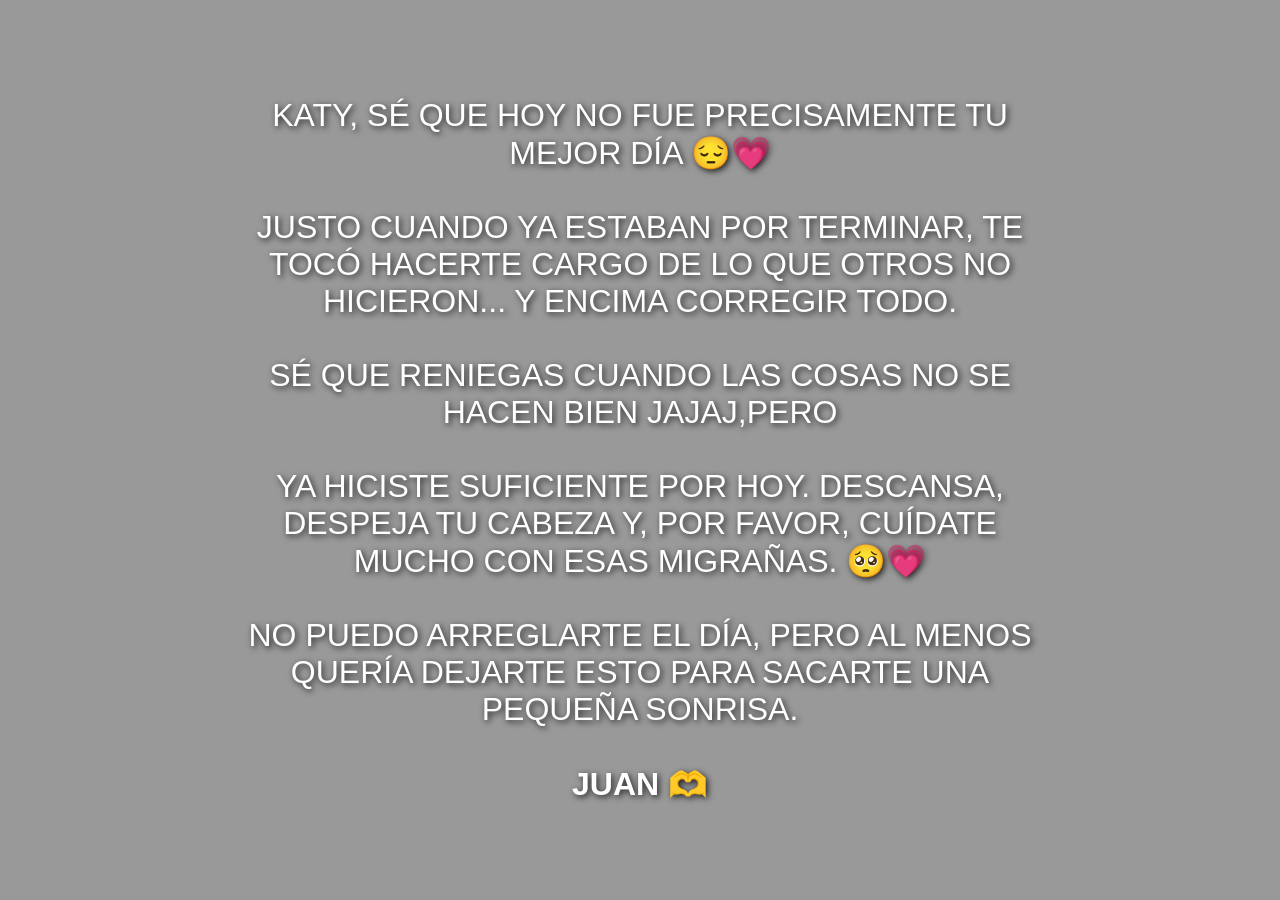
==== honey.html @ 9e81f306 "first commit" ====
<!DOCTYPE html>
<html lang="es">

<head>
    <meta charset="UTF-8">
    <title>Katy</title>

    <style>
        * {
            margin: 0;
            padding: 0;
            box-sizing: border-box;
        }

        html,
        body {
            width: 100%;
            height: 100%;
            overflow: hidden;
            font-family: Arial, sans-serif;
        }

        .container {
            transform: scale(1);
        }

        .video-bg {
            position: fixed;
            inset: 0;
            width: 100%;
            height: 100%;
            object-fit: cover;
            z-index: -1;
        }

        .overlay {
            position: fixed;
            inset: 0;
            background: rgba(0, 0, 0, .4);
            display: flex;
            align-items: center;
            justify-content: center;
            text-align: center;
            padding: 20px;
        }

        .message {
            color: #fff;
            font-size: clamp(18px, 4vw, 32px);
            max-width: 800px;
            text-shadow: 2px 2px 6px rgba(0, 0, 0, .8);
        }
    </style>
</head>

<body class="container">

    <!-- AUDIO -->
    <audio id="miAudio" autoplay loop hidden>
        <source src="love.mp3" type="audio/mp3">
    </audio>

    <!-- VIDEO -->
    <video class="video-bg" autoplay muted loop playsinline>
        <source src="girasoles.mp4" type="video/mp4">
    </video>

    <!-- TEXTO -->
    <div class="overlay">
        <div class="message">
            KATY, SÉ QUE HOY NO FUE PRECISAMENTE TU MEJOR DÍA 😔💗 
            <br><br>
            JUSTO CUANDO YA ESTABAN POR TERMINAR,
            TE TOCÓ HACERTE CARGO DE LO QUE OTROS NO HICIERON...
            Y ENCIMA CORREGIR TODO.
            <br><br>
            SÉ QUE RENIEGAS CUANDO LAS COSAS NO SE HACEN BIEN JAJAJ,PERO
            <br><br>
            YA HICISTE SUFICIENTE POR HOY.
            DESCANSA, DESPEJA TU CABEZA Y, POR FAVOR,
            CUÍDATE MUCHO CON ESAS MIGRAÑAS. 🥺💗
            <br><br>
            NO PUEDO ARREGLARTE EL DÍA,
            PERO AL MENOS QUERÍA DEJARTE ESTO
            PARA SACARTE UNA PEQUEÑA SONRISA.
            <br><br>
            <strong>JUAN</strong> 🫶
        </div>
    </div>

</body>

</html>
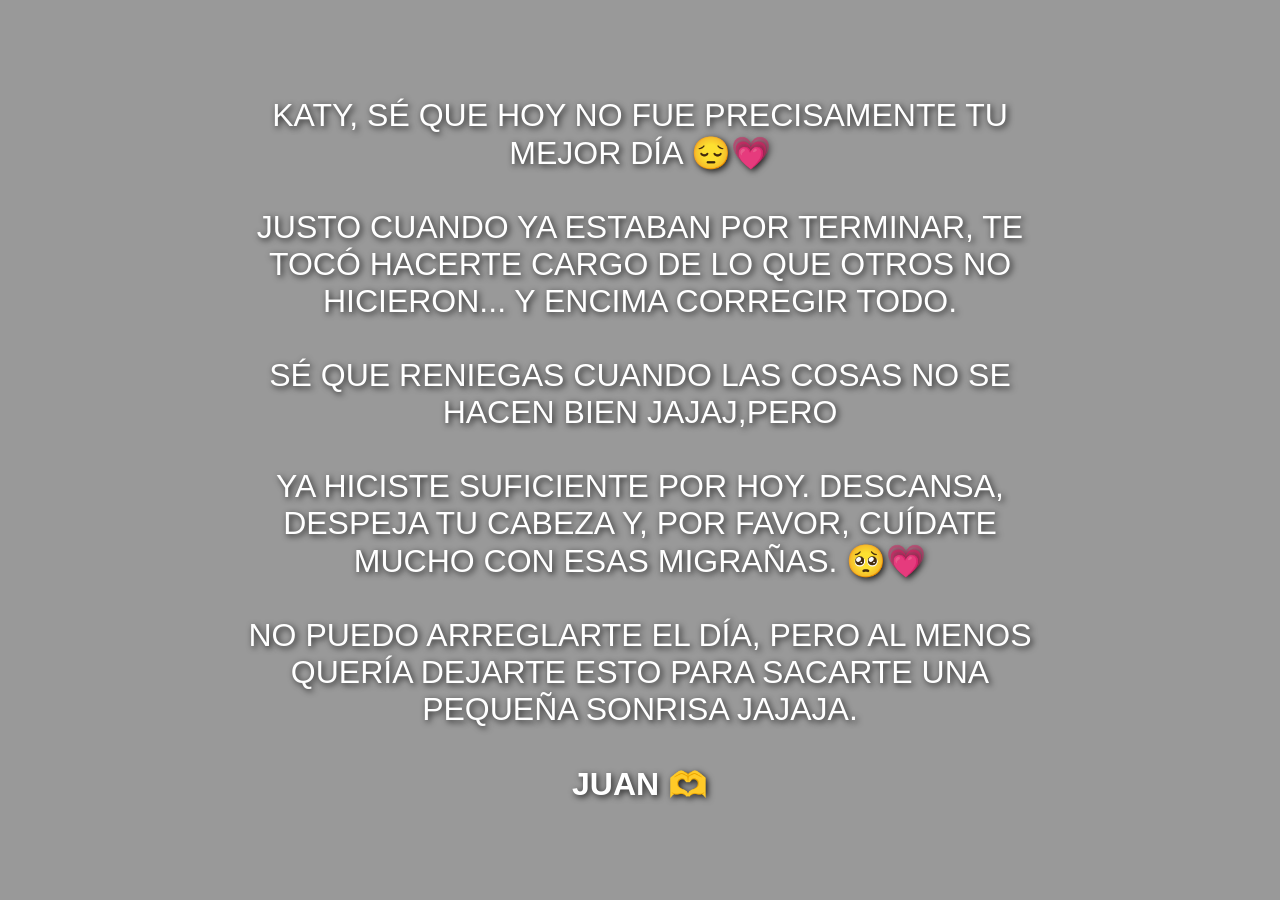
==== commit a77a4322: "Update message to include 'JAJAJA' for humor" ====
--- a/honey.html
+++ b/honey.html
@@ -82,7 +82,7 @@
             <br><br>
             NO PUEDO ARREGLARTE EL DÍA,
             PERO AL MENOS QUERÍA DEJARTE ESTO
-            PARA SACARTE UNA PEQUEÑA SONRISA.
+            PARA SACARTE UNA PEQUEÑA SONRISA JAJAJA.
             <br><br>
             <strong>JUAN</strong> 🫶
         </div>
@@ -90,4 +90,4 @@
 
 </body>
 
-</html>+</html>
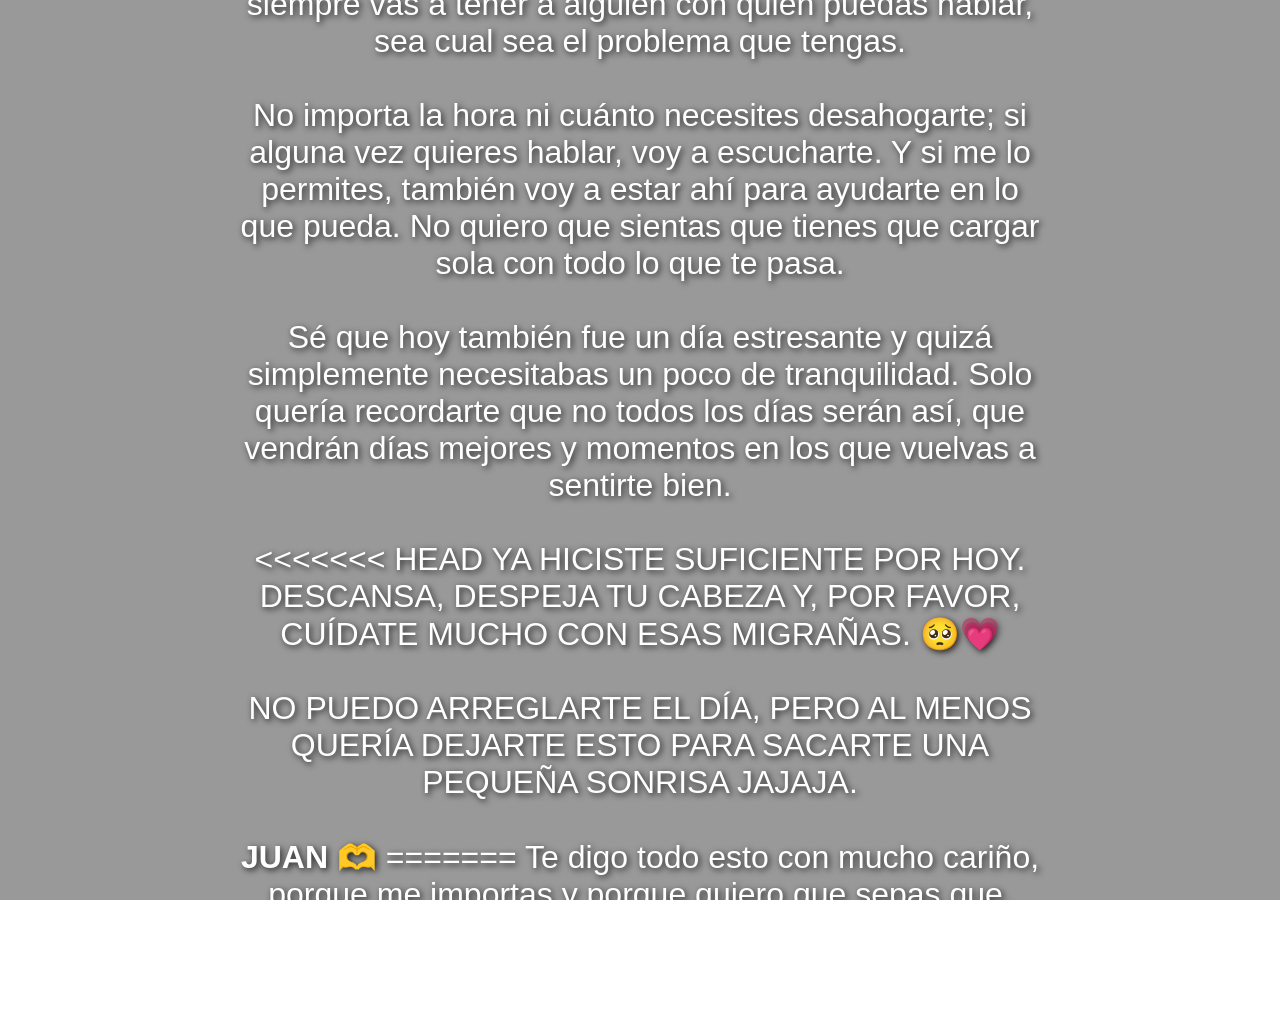
==== commit 133f97d3: "Actualizacion de la pagina para Katy" ====
--- a/honey.html
+++ b/honey.html
@@ -42,6 +42,7 @@
             justify-content: center;
             text-align: center;
             padding: 20px;
+
         }
 
         .message {
@@ -57,25 +58,30 @@
 
     <!-- AUDIO -->
     <audio id="miAudio" autoplay loop hidden>
-        <source src="love.mp3" type="audio/mp3">
+        <source src="love1.mp3" type="audio/mp3">
     </audio>
 
     <!-- VIDEO -->
     <video class="video-bg" autoplay muted loop playsinline>
-        <source src="girasoles.mp4" type="video/mp4">
+        <source src="fondobts.mp4" type="video/mp4">
     </video>
 
     <!-- TEXTO -->
     <div class="overlay">
         <div class="message">
-            KATY, SÉ QUE HOY NO FUE PRECISAMENTE TU MEJOR DÍA 😔💗 
+            Katy, sé que hoy no fue un día muy bueno para ti. Te noté un poco apagada y, aunque no sé exactamente qué
+            esté pasando, quiero que recuerdes que conmigo siempre vas a tener a alguien con quien puedas hablar, sea
+            cual sea el problema que tengas.
             <br><br>
-            JUSTO CUANDO YA ESTABAN POR TERMINAR,
-            TE TOCÓ HACERTE CARGO DE LO QUE OTROS NO HICIERON...
-            Y ENCIMA CORREGIR TODO.
+            No importa la hora ni cuánto necesites desahogarte; si alguna vez quieres hablar, voy a escucharte. Y si me
+            lo permites, también voy a estar ahí para ayudarte en lo que pueda. No quiero que sientas que tienes que
+            cargar sola con todo lo que te pasa.
             <br><br>
-            SÉ QUE RENIEGAS CUANDO LAS COSAS NO SE HACEN BIEN JAJAJ,PERO
+            Sé que hoy también fue un día estresante y quizá simplemente necesitabas un poco de tranquilidad. Solo
+            quería recordarte que no todos los días serán así, que vendrán días mejores y momentos en los que vuelvas a
+            sentirte bien.
             <br><br>
+<<<<<<< HEAD
             YA HICISTE SUFICIENTE POR HOY.
             DESCANSA, DESPEJA TU CABEZA Y, POR FAVOR,
             CUÍDATE MUCHO CON ESAS MIGRAÑAS. 🥺💗
@@ -85,6 +91,10 @@
             PARA SACARTE UNA PEQUEÑA SONRISA JAJAJA.
             <br><br>
             <strong>JUAN</strong> 🫶
+=======
+            Te digo todo esto con mucho cariño, porque me importas y porque quiero que sepas que, cuando necesites a
+            alguien, aquí voy a estar. ❤️
+>>>>>>> cb9215c (Actualizacion de la pagina para Katy)
         </div>
     </div>
 
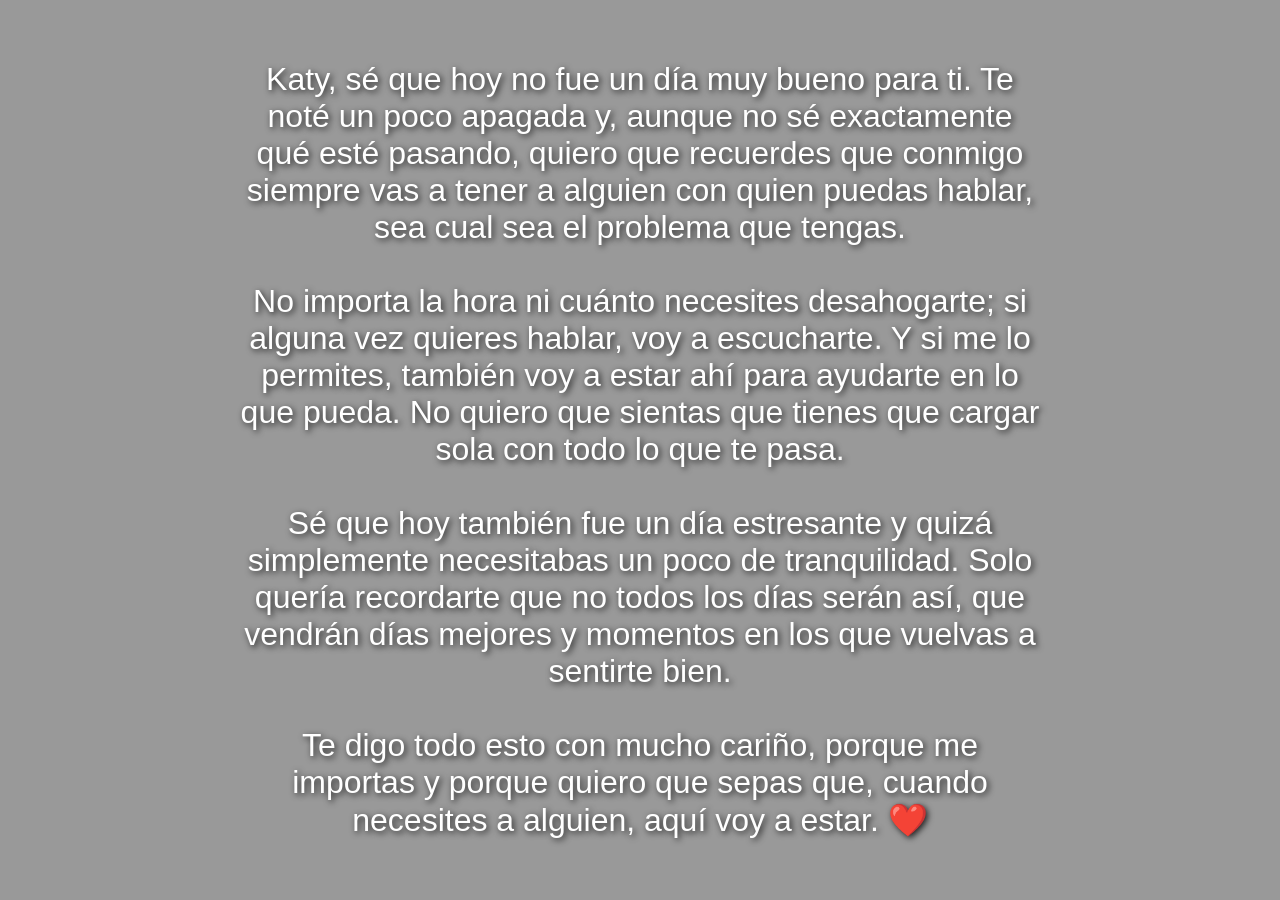
==== commit 93ff04d8: "Update supportive message for Katy in honey.html" ====
--- a/honey.html
+++ b/honey.html
@@ -69,33 +69,21 @@
     <!-- TEXTO -->
     <div class="overlay">
         <div class="message">
-            Katy, sé que hoy no fue un día muy bueno para ti. Te noté un poco apagada y, aunque no sé exactamente qué
-            esté pasando, quiero que recuerdes que conmigo siempre vas a tener a alguien con quien puedas hablar, sea
-            cual sea el problema que tengas.
-            <br><br>
-            No importa la hora ni cuánto necesites desahogarte; si alguna vez quieres hablar, voy a escucharte. Y si me
-            lo permites, también voy a estar ahí para ayudarte en lo que pueda. No quiero que sientas que tienes que
-            cargar sola con todo lo que te pasa.
-            <br><br>
-            Sé que hoy también fue un día estresante y quizá simplemente necesitabas un poco de tranquilidad. Solo
-            quería recordarte que no todos los días serán así, que vendrán días mejores y momentos en los que vuelvas a
-            sentirte bien.
-            <br><br>
-<<<<<<< HEAD
-            YA HICISTE SUFICIENTE POR HOY.
-            DESCANSA, DESPEJA TU CABEZA Y, POR FAVOR,
-            CUÍDATE MUCHO CON ESAS MIGRAÑAS. 🥺💗
-            <br><br>
-            NO PUEDO ARREGLARTE EL DÍA,
-            PERO AL MENOS QUERÍA DEJARTE ESTO
-            PARA SACARTE UNA PEQUEÑA SONRISA JAJAJA.
-            <br><br>
-            <strong>JUAN</strong> 🫶
-=======
-            Te digo todo esto con mucho cariño, porque me importas y porque quiero que sepas que, cuando necesites a
-            alguien, aquí voy a estar. ❤️
->>>>>>> cb9215c (Actualizacion de la pagina para Katy)
-        </div>
+        Katy, sé que hoy no fue un día muy bueno para ti. Te noté un poco apagada y, aunque no sé exactamente qué esté
+        pasando, quiero que recuerdes que conmigo siempre vas a tener a alguien con quien puedas hablar, sea cual sea el
+        problema que tengas.
+        <br><br>
+        No importa la hora ni cuánto necesites desahogarte; si alguna vez quieres hablar, voy a escucharte. Y si me lo
+        permites, también voy a estar ahí para ayudarte en lo que pueda. No quiero que sientas que tienes que cargar
+        sola con todo lo que te pasa.
+        <br><br>
+        Sé que hoy también fue un día estresante y quizá simplemente necesitabas un poco de tranquilidad. Solo quería
+        recordarte que no todos los días serán así, que vendrán días mejores y momentos en los que vuelvas a sentirte
+        bien.
+        <br><br>
+        Te digo todo esto con mucho cariño, porque me importas y porque quiero que sepas que, cuando necesites a
+        alguien, aquí voy a estar. ❤️
+    </div>
     </div>
 
 </body>
